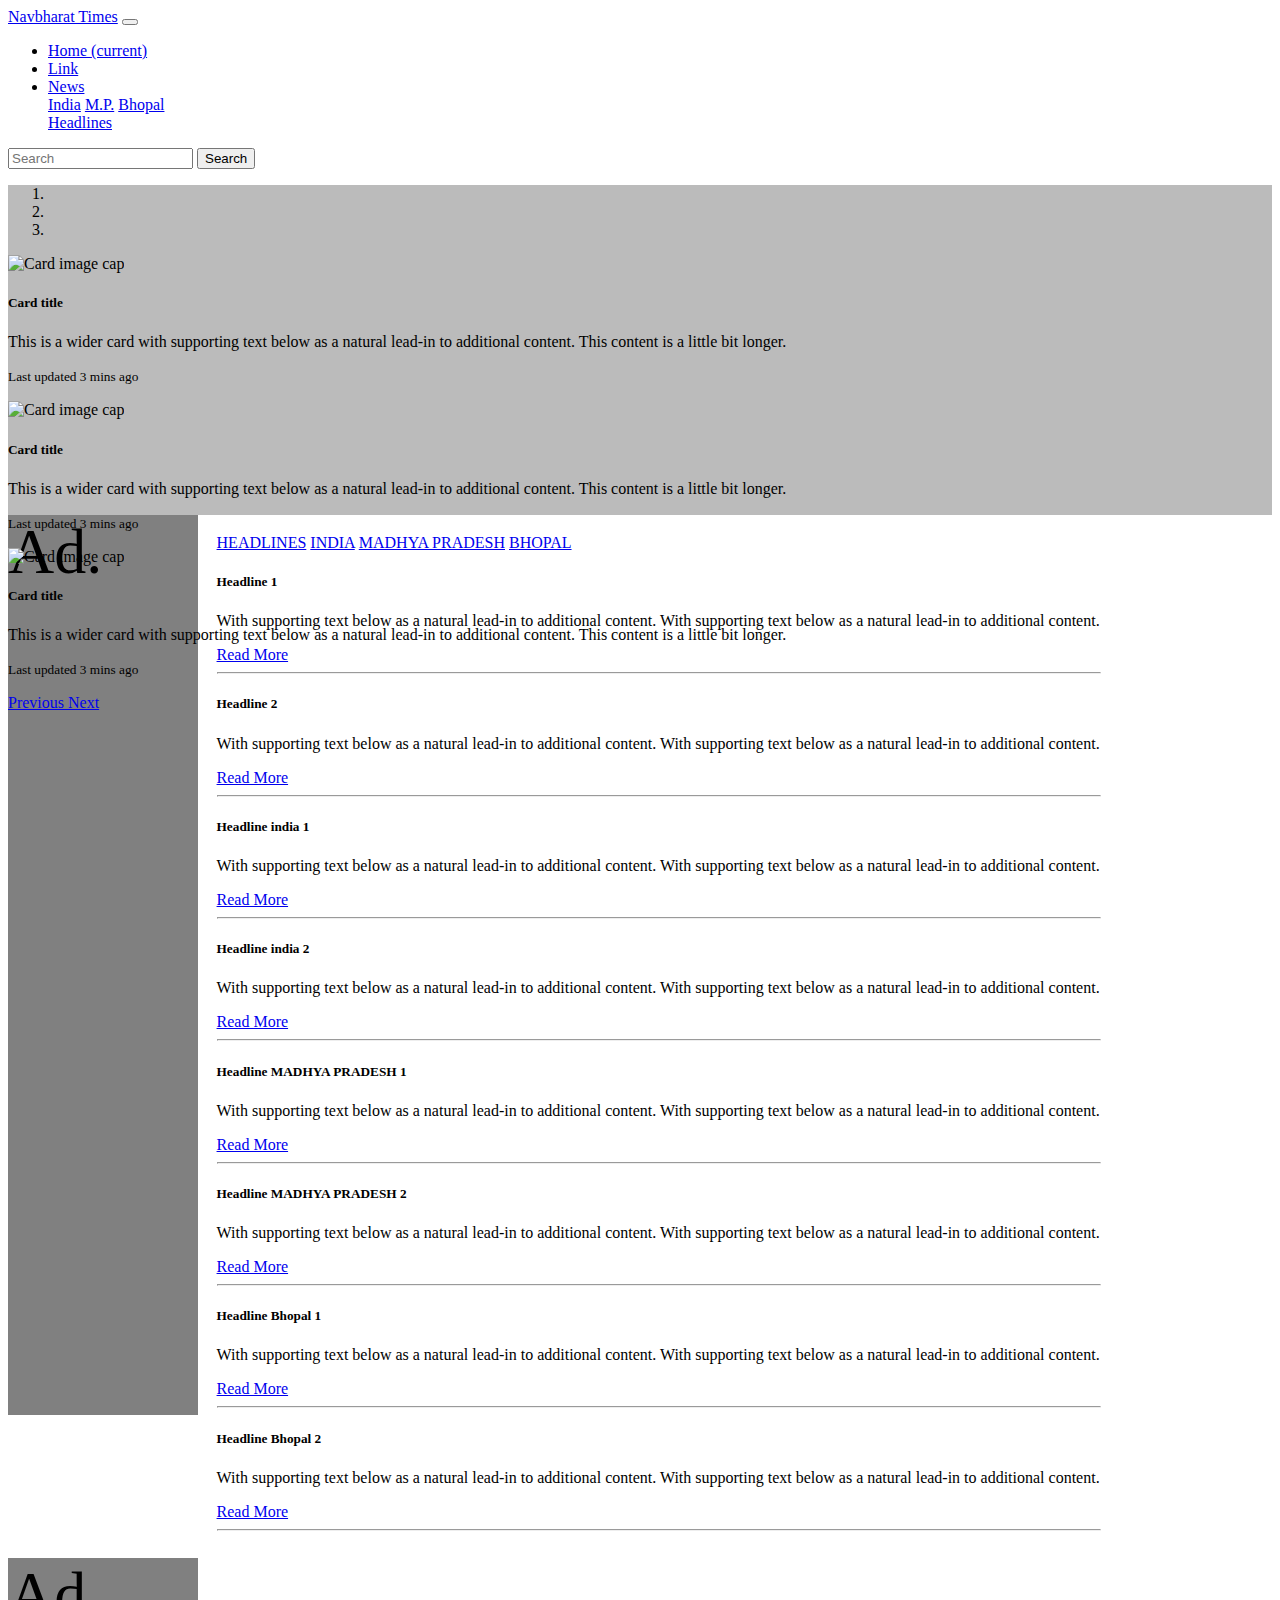
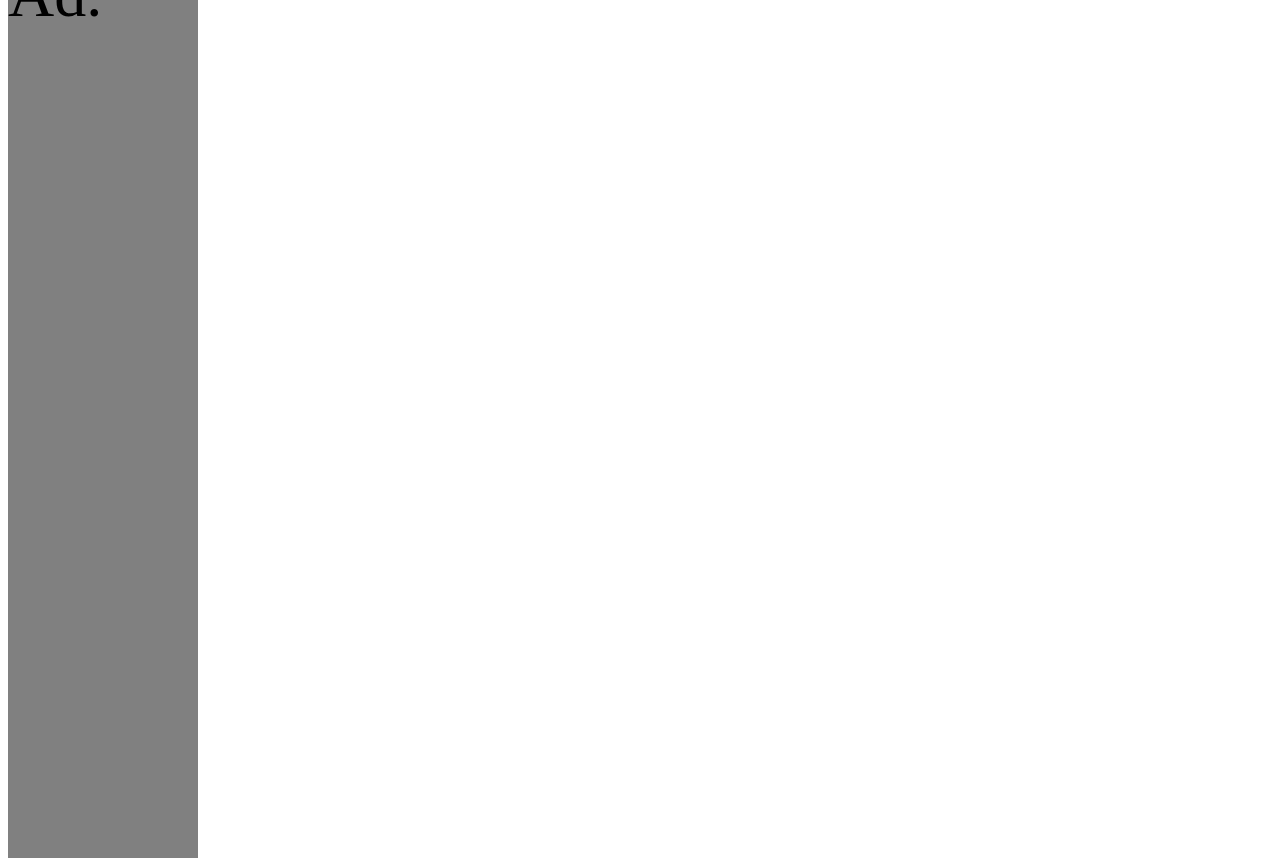
==== index.html @ 782d405c "Add files via upload" ====
<!DOCTYPE html>
<html lang="en" dir="ltr">

<head>
  <meta charset="utf-8">
  <meta name="viewport" content="width: device-width, initial-scale:1.0">
  <title>Navbharat Times</title>
  <link rel="stylesheet" href="style.css">
  <link rel="stylesheet" href="https://cdn.jsdelivr.net/npm/bootstrap@4.5.3/dist/css/bootstrap.min.css" integrity="sha384-TX8t27EcRE3e/ihU7zmQxVncDAy5uIKz4rEkgIXeMed4M0jlfIDPvg6uqKI2xXr2" crossorigin="anonymous">
</head>

<body>
  <!-- nav start -->
  <nav class="navbar navbar-expand-lg navbar-light bg-light">
    <a class="navbar-brand" href="#">Navbharat Times</a>
    <button class="navbar-toggler" type="button" data-toggle="collapse" data-target="#navbarSupportedContent" aria-controls="navbarSupportedContent" aria-expanded="false" aria-label="Toggle navigation">
      <span class="navbar-toggler-icon"></span>
    </button>

    <div class="collapse navbar-collapse" id="navbarSupportedContent">
      <ul class="navbar-nav mr-auto">
        <li class="nav-item active">
          <a class="nav-link" href="#">Home <span class="sr-only">(current)</span></a>
        </li>
        <li class="nav-item">
          <a class="nav-link" href="#">Link</a>
        </li>
        <li class="nav-item dropdown">
          <a class="nav-link dropdown-toggle" href="#" id="navbarDropdown" role="button" data-toggle="dropdown" aria-haspopup="true" aria-expanded="false">
            News
          </a>
          <div class="dropdown-menu" aria-labelledby="navbarDropdown">
            <a class="dropdown-item" href="#">India</a>
            <a class="dropdown-item" href="#">M.P.</a>
            <a class="dropdown-item" href="#">Bhopal</a>
            <div class="dropdown-divider"></div>
            <a class="dropdown-item" href="#">Headlines</a>
          </div>
        </li>
      </ul>
      <form class="form-inline my-2 my-lg-0">
        <input class="form-control mr-sm-2" type="search" placeholder="Search" aria-label="Search">
        <button class="btn btn-outline-success my-2 my-sm-0" type="submit">Search</button>
      </form>
    </div>
  </nav>
  <!-- nav end -->


  <!-- carausal -->
  <div id="carouselExampleIndicators" class="carousel slide" data-ride="carousel">
    <ol class="carousel-indicators">
      <li data-target="#carouselExampleIndicators" data-slide-to="0" class="active"></li>
      <li data-target="#carouselExampleIndicators" data-slide-to="1"></li>
      <li data-target="#carouselExampleIndicators" data-slide-to="2"></li>
    </ol>

    <div class="carousel-inner">
      <div class="carousel-item active">
        <div class="card mb-3">
          <img class="card-img-top card-img" src="  https://cdn.hipwallpaper.com/i/81/44/mweBMY.jpg" alt="Card image cap">
          <div class="card-body">
            <h5 class="card-title">Card title</h5>
            <p class="card-text">This is a wider card with supporting text below as a natural lead-in to additional content. This content is a little bit longer.</p>
            <p class="card-text"><small class="text-muted">Last updated 3 mins ago</small></p>
          </div>
        </div>
      </div>
      <div class="carousel-item">
        <div class="card mb-3">
          <img class="card-img-top card-img" src="https://lh3.googleusercontent.com/proxy/fYIvK-YAg-EBuerQGilP7U9QRaBZfWbJlAcQpTu1LQRmL8OrFN3xO1UDodLvpBaTqXlZy2Rx6TAjE2vHxyQo3W5IE9ks1pLP1wAo9wjQ" alt="Card image cap">
          <div class="card-body">
            <h5 class="card-title">Card title</h5>
            <p class="card-text">This is a wider card with supporting text below as a natural lead-in to additional content. This content is a little bit longer.</p>
            <p class="card-text"><small class="text-muted">Last updated 3 mins ago</small></p>
          </div>
        </div>
      </div>
      <div class="carousel-item">
        <div class="card mb-3">
          <img class="card-img-top card-img" src="https://ak.picdn.net/shutterstock/videos/3339452/thumb/10.jpg" alt="Card image cap">
          <div class="card-body">
            <h5 class="card-title">Card title</h5>
            <p class="card-text">This is a wider card with supporting text below as a natural lead-in to additional content. This content is a little bit longer.</p>
            <p class="card-text"><small class="text-muted">Last updated 3 mins ago</small></p>
          </div>
        </div>
      </div>
    </div>
    <a class="carousel-control-prev" href="#carouselExampleIndicators" role="button" data-slide="prev">
      <span class="carousel-control-prev-icon" aria-hidden="true"></span>
      <span class="sr-only">Previous</span>
    </a>
    <a class="carousel-control-next" href="#carouselExampleIndicators" role="button" data-slide="next">
      <span class="carousel-control-next-icon" aria-hidden="true"></span>
      <span class="sr-only">Next</span>
    </a>
  </div>
  <!-- carausal end -->

  <!-- ad -->
  <div class="ad">
    Ad.
  </div>

  <!-- Tabs -->
  <section id="tabs">
    <div class="container">
      <div class="row">
        <div class="col-xs-12 ">
          <nav>
            <div class="nav nav-tabs nav-fill" id="nav-tab" role="tablist">
              <a class="nav-item nav-link active" id="nav-home-tab" data-toggle="tab" href="#nav-home" role="tab" aria-controls="nav-home" aria-selected="true">HEADLINES</a>
              <a class="nav-item nav-link" id="nav-profile-tab" data-toggle="tab" href="#nav-profile" role="tab" aria-controls="nav-profile" aria-selected="false">INDIA</a>
              <a class="nav-item nav-link" id="nav-contact-tab" data-toggle="tab" href="#nav-contact" role="tab" aria-controls="nav-contact" aria-selected="false">MADHYA PRADESH</a>
              <a class="nav-item nav-link" id="nav-about-tab" data-toggle="tab" href="#nav-about" role="tab" aria-controls="nav-about" aria-selected="false">BHOPAL</a>
            </div>
          </nav>
          <div class="tab-content py-3 px-3 px-sm-0" id="nav-tabContent">
            <div class="tab-pane fade show active" id="nav-home" role="tabpanel" aria-labelledby="nav-home-tab">
              <div id="head" class="card-body">
                <h5 class="card-title">Headline 1</h5>
                <p class="card-text">With supporting text below as a natural lead-in to additional content.
                  With supporting text below as a natural lead-in to additional content.</p>
                <a href="#" class="btn btn-outline-dark">Read More</a>
              </div>
              <hr />
              <div id="head" class="card-body">
                <h5 class="card-title">Headline 2</h5>
                <p class="card-text">With supporting text below as a natural lead-in to additional content.
                  With supporting text below as a natural lead-in to additional content.</p>
                <a href="#" class="btn btn-outline-dark">Read More</a>
              </div><hr>
            </div>


            <div class="tab-pane fade" id="nav-profile" role="tabpanel" aria-labelledby="nav-profile-tab">
              <div id="head" class="card-body">
                <h5 class="card-title">Headline india 1</h5>
                <p class="card-text">With supporting text below as a natural lead-in to additional content.
                  With supporting text below as a natural lead-in to additional content.</p>
                <a href="#" class="btn btn-outline-dark">Read More</a>
              </div>
              <hr />
              <div id="head" class="card-body">
                <h5 class="card-title">Headline india 2</h5>
                <p class="card-text">With supporting text below as a natural lead-in to additional content.
                  With supporting text below as a natural lead-in to additional content.</p>
                <a href="#" class="btn btn-outline-dark">Read More</a>
              </div><hr>
            </div>


            <div class="tab-pane fade" id="nav-contact" role="tabpanel" aria-labelledby="nav-contact-tab">
              <div id="head" class="card-body">
                <h5 class="card-title">Headline MADHYA PRADESH 1</h5>
                <p class="card-text">With supporting text below as a natural lead-in to additional content.
                  With supporting text below as a natural lead-in to additional content.</p>
                <a href="#" class="btn btn-outline-dark">Read More</a>
              </div>
              <hr />
              <div id="head" class="card-body">
                <h5 class="card-title">Headline MADHYA PRADESH 2</h5>
                <p class="card-text">With supporting text below as a natural lead-in to additional content.
                  With supporting text below as a natural lead-in to additional content.</p>
                <a href="#" class="btn btn-outline-dark">Read More</a>
              </div><hr>
            </div>


            <div class="tab-pane fade" id="nav-about" role="tabpanel" aria-labelledby="nav-about-tab">
              <div id="head" class="card-body">
                <h5 class="card-title">Headline Bhopal 1</h5>
                <p class="card-text">With supporting text below as a natural lead-in to additional content.
                  With supporting text below as a natural lead-in to additional content.</p>
                <a href="#" class="btn btn-outline-dark">Read More</a>
              </div>
              <hr />
              <div id="head" class="card-body">
                <h5 class="card-title">Headline Bhopal 2</h5>
                <p class="card-text">With supporting text below as a natural lead-in to additional content.
                  With supporting text below as a natural lead-in to additional content.</p>
                <a href="#" class="btn btn-outline-dark">Read More</a>
              </div><hr>
            </div>


          </div>

        </div>
      </div>
    </div>
  </section>
  <!-- ad -->
  <div class="ad">
    Ad.
  </div>

  <!-- jQuery and JS bundle w/ Popper.js -->
  <script src="https://code.jquery.com/jquery-3.5.1.slim.min.js" integrity="sha384-DfXdz2htPH0lsSSs5nCTpuj/zy4C+OGpamoFVy38MVBnE+IbbVYUew+OrCXaRkfj" crossorigin="anonymous"></script>
  <script src="https://cdn.jsdelivr.net/npm/bootstrap@4.5.3/dist/js/bootstrap.bundle.min.js" integrity="sha384-ho+j7jyWK8fNQe+A12Hb8AhRq26LrZ/JpcUGGOn+Y7RsweNrtN/tE3MoK7ZeZDyx" crossorigin="anonymous"></script>
</body>

</html>
---- style.css ----
.carousel{
  height: 330px;;
  background-color: #BBB;

}
.card-img{
  height: 200px;
}

.ad, #tabs{
  float: left;
}
.ad{
  width: 15%;
  height: 100vh;
  font-size: 4em;
  background: grey;
}
#tabs{
  width: 70%;
  padding: 1.5%;
}
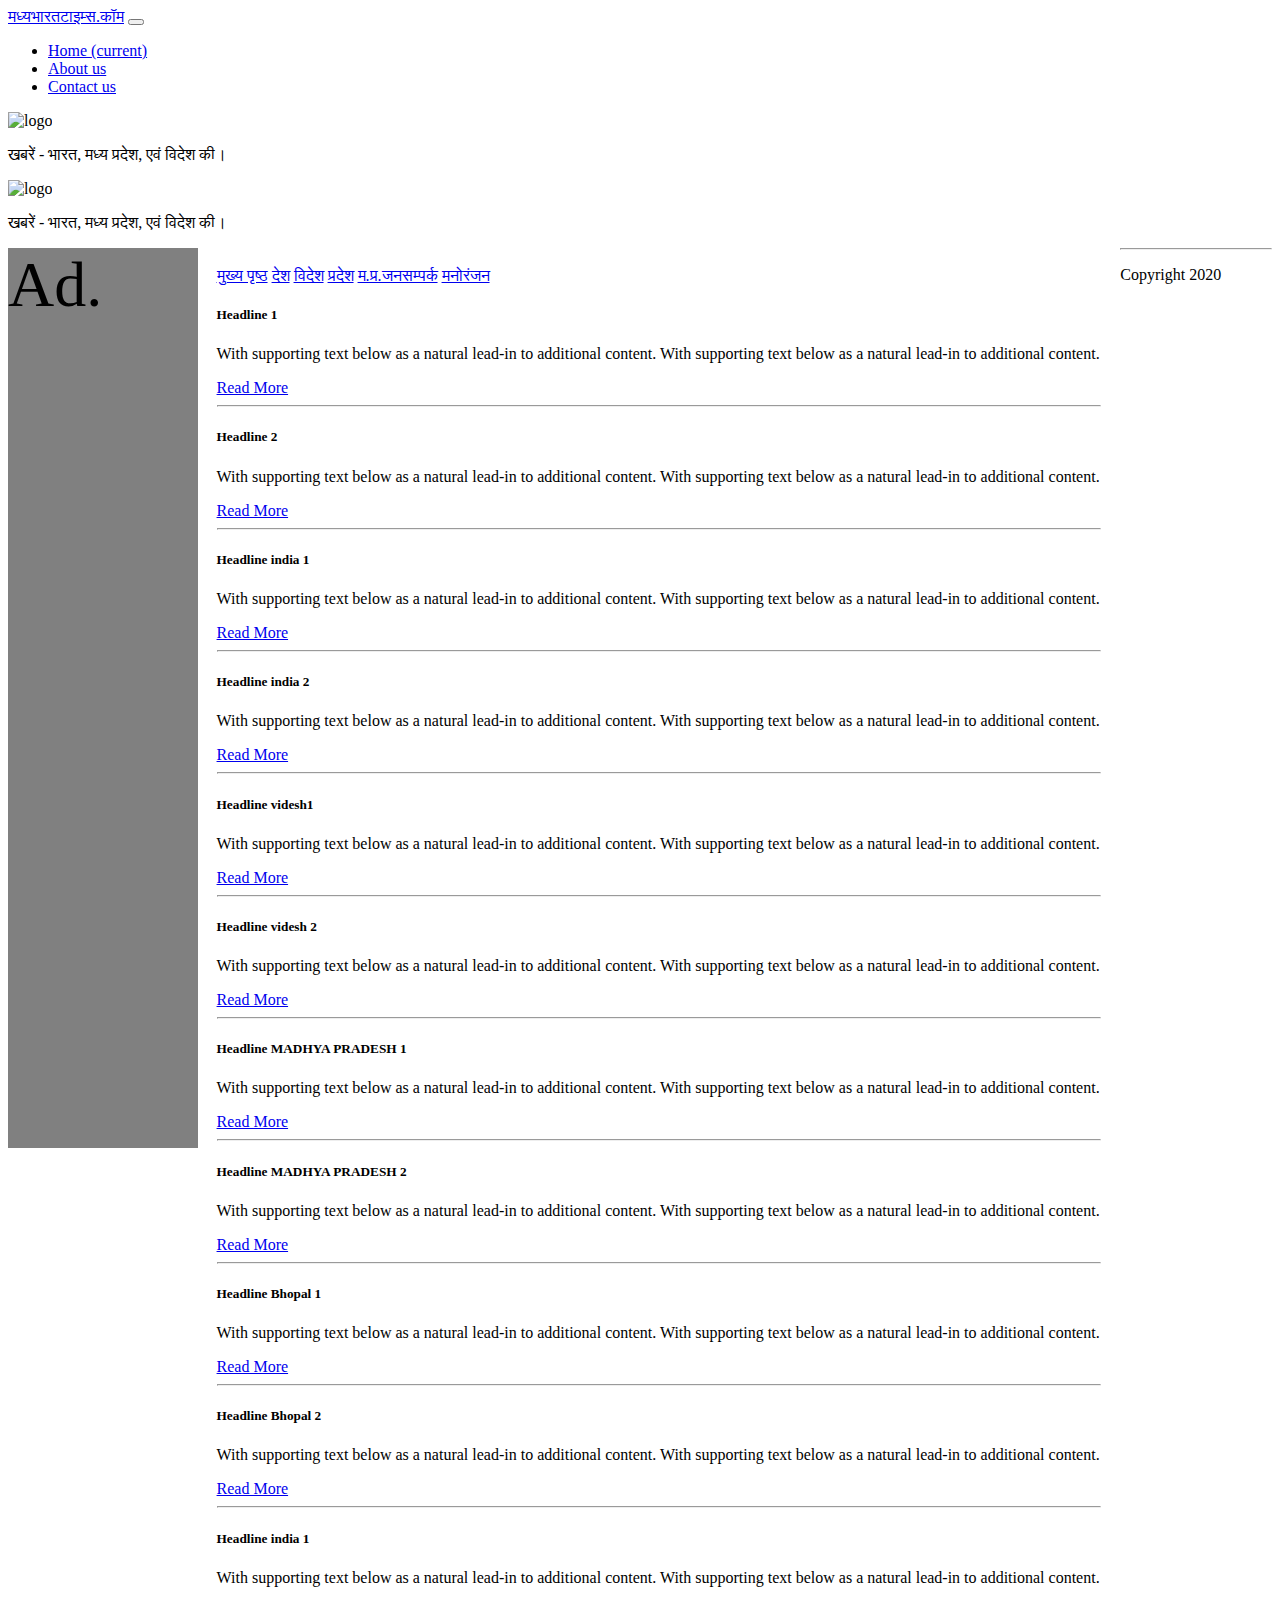
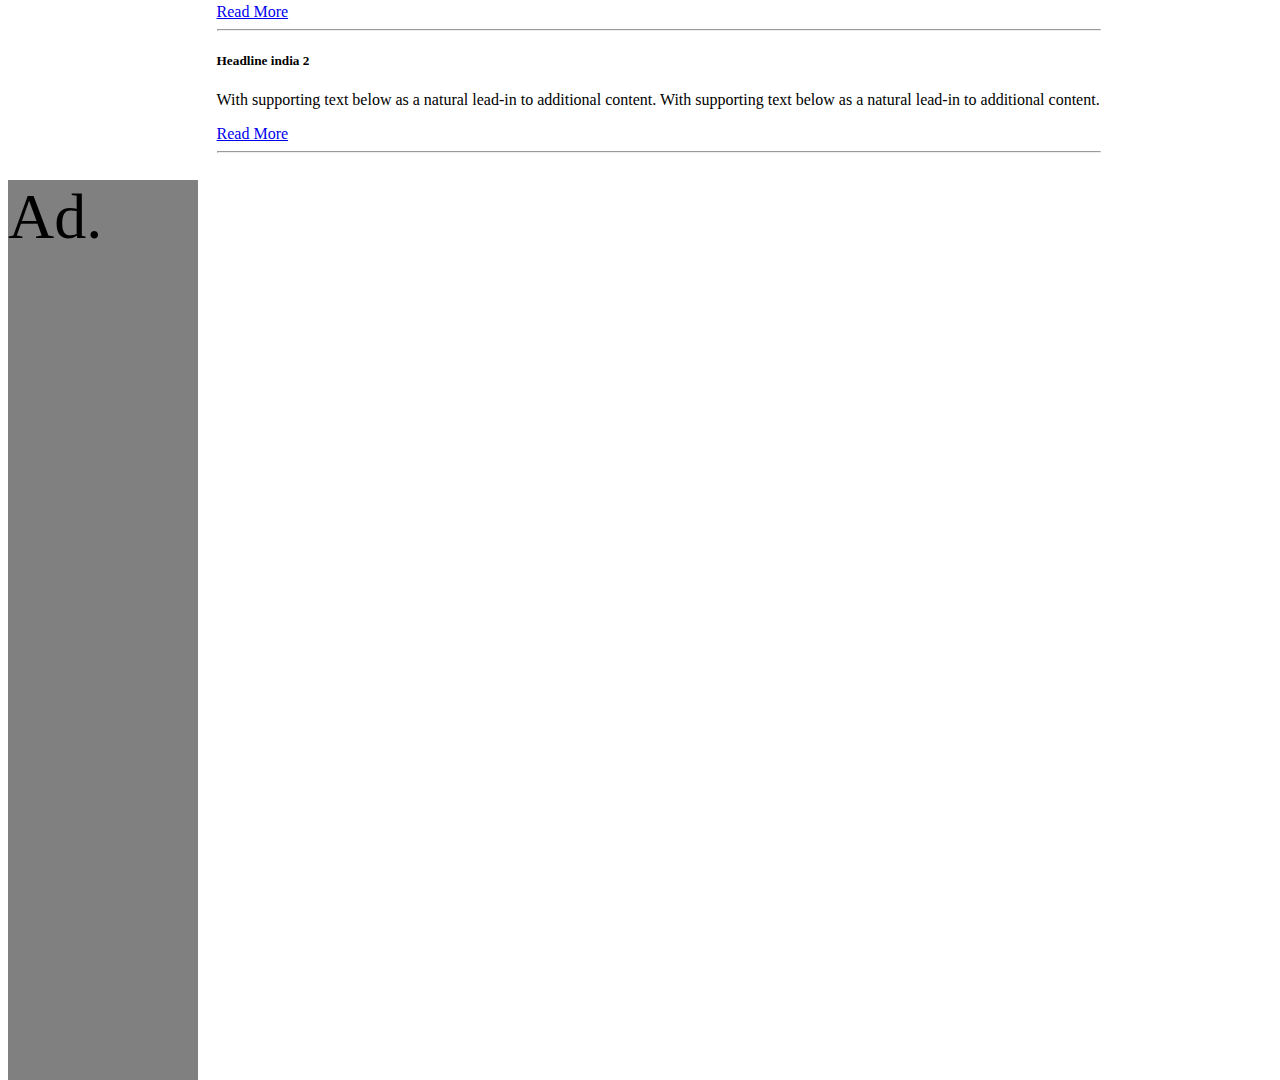
==== commit 9d317fd7: "complete" ====
--- a/index.html
+++ b/index.html
@@ -3,198 +3,206 @@
 
 <head>
   <meta charset="utf-8">
-  <meta name="viewport" content="width: device-width, initial-scale:1.0">
-  <title>Navbharat Times</title>
+  <meta name="viewport" content="width=device-width, initial-scale=1.0">
+  <title>मध्यभारतटाइम्स.कॉम</title>
+  <!-- fontawesome cdn -->
+  <link rel="stylesheet" href="https://pro.fontawesome.com/releases/v5.10.0/css/all.css" integrity="sha384-AYmEC3Yw5cVb3ZcuHtOA93w35dYTsvhLPVnYs9eStHfGJvOvKxVfELGroGkvsg+p" crossorigin="anonymous" />
+  <!-- custom css -->
   <link rel="stylesheet" href="style.css">
+  <!-- bootstrap css cdn -->
   <link rel="stylesheet" href="https://cdn.jsdelivr.net/npm/bootstrap@4.5.3/dist/css/bootstrap.min.css" integrity="sha384-TX8t27EcRE3e/ihU7zmQxVncDAy5uIKz4rEkgIXeMed4M0jlfIDPvg6uqKI2xXr2" crossorigin="anonymous">
+  <link rel="icon" href="./images/favicon.ico">
 </head>
 
 <body>
   <!-- nav start -->
-  <nav class="navbar navbar-expand-lg navbar-light bg-light">
-    <a class="navbar-brand" href="#">Navbharat Times</a>
-    <button class="navbar-toggler" type="button" data-toggle="collapse" data-target="#navbarSupportedContent" aria-controls="navbarSupportedContent" aria-expanded="false" aria-label="Toggle navigation">
-      <span class="navbar-toggler-icon"></span>
+  <nav class="navbar navbar-expand-lg">
+    <a class="navbar-brand" href="index.html">मध्यभारतटाइम्स.कॉम</a>
+    <button class="navbar-toggler navbar-dark" type="button" data-toggle="collapse" data-target="#navbarSupportedContent" aria-controls="navbarSupportedContent" aria-expanded="false" aria-label="Toggle navigation">
+      <!-- <span class="navbar-toggler-icon"></span> -->
+      <i class="fas fa-bars"></i>
     </button>
 
     <div class="collapse navbar-collapse" id="navbarSupportedContent">
       <ul class="navbar-nav mr-auto">
-        <li class="nav-item active">
-          <a class="nav-link" href="#">Home <span class="sr-only">(current)</span></a>
+        <li class="nav-item ">
+          <a class="nav-link active" href="index.html"><i class="fas fa-home"></i> Home <span class="sr-only">(current)</span></a>
+        </li>
+        <li class="nav-item ">
+          <a class="nav-link" href="about.html"><i class="fas fa-info-circle"></i> About us</a>
         </li>
         <li class="nav-item">
-          <a class="nav-link" href="#">Link</a>
-        </li>
-        <li class="nav-item dropdown">
-          <a class="nav-link dropdown-toggle" href="#" id="navbarDropdown" role="button" data-toggle="dropdown" aria-haspopup="true" aria-expanded="false">
-            News
-          </a>
-          <div class="dropdown-menu" aria-labelledby="navbarDropdown">
-            <a class="dropdown-item" href="#">India</a>
-            <a class="dropdown-item" href="#">M.P.</a>
-            <a class="dropdown-item" href="#">Bhopal</a>
-            <div class="dropdown-divider"></div>
-            <a class="dropdown-item" href="#">Headlines</a>
-          </div>
+          <a class="nav-link" href="contactus.html"><i class="fas fa-envelope"></i> Contact us</a>
         </li>
       </ul>
-      <form class="form-inline my-2 my-lg-0">
-        <input class="form-control mr-sm-2" type="search" placeholder="Search" aria-label="Search">
-        <button class="btn btn-outline-success my-2 my-sm-0" type="submit">Search</button>
-      </form>
     </div>
   </nav>
   <!-- nav end -->
-
-
-  <!-- carausal -->
-  <div id="carouselExampleIndicators" class="carousel slide" data-ride="carousel">
-    <ol class="carousel-indicators">
-      <li data-target="#carouselExampleIndicators" data-slide-to="0" class="active"></li>
-      <li data-target="#carouselExampleIndicators" data-slide-to="1"></li>
-      <li data-target="#carouselExampleIndicators" data-slide-to="2"></li>
-    </ol>
-
-    <div class="carousel-inner">
-      <div class="carousel-item active">
-        <div class="card mb-3">
-          <img class="card-img-top card-img" src="  https://cdn.hipwallpaper.com/i/81/44/mweBMY.jpg" alt="Card image cap">
-          <div class="card-body">
-            <h5 class="card-title">Card title</h5>
-            <p class="card-text">This is a wider card with supporting text below as a natural lead-in to additional content. This content is a little bit longer.</p>
-            <p class="card-text"><small class="text-muted">Last updated 3 mins ago</small></p>
+  <div class="container-fluid">
+    <div id="top-phone" class="row">
+      <div class="col col-12">
+        <img class="top-logo" src="./images/logo.png" alt="logo">
+        <p class="text">खबरें - भारत,  मध्य प्रदेश,  एवं विदेश की।  </p>
+      </div>
+    </div>
+
+        <div id="top" class="row">
+          <div class="col col-12">
+            <img class="top-logo" src="./images/logo.png" alt="logo">
+            <p class="text">खबरें - भारत,  मध्य प्रदेश,  एवं विदेश की।  </p>
           </div>
         </div>
-      </div>
-      <div class="carousel-item">
-        <div class="card mb-3">
-          <img class="card-img-top card-img" src="https://lh3.googleusercontent.com/proxy/fYIvK-YAg-EBuerQGilP7U9QRaBZfWbJlAcQpTu1LQRmL8OrFN3xO1UDodLvpBaTqXlZy2Rx6TAjE2vHxyQo3W5IE9ks1pLP1wAo9wjQ" alt="Card image cap">
-          <div class="card-body">
-            <h5 class="card-title">Card title</h5>
-            <p class="card-text">This is a wider card with supporting text below as a natural lead-in to additional content. This content is a little bit longer.</p>
-            <p class="card-text"><small class="text-muted">Last updated 3 mins ago</small></p>
+
+    <!-- ad -->
+    <div class="row">
+      <div class="ad col col-lg-2 col-md-1 col-sm-12 col-xs-12">
+        Ad.
+      </div>
+      <div class="col col-lg-8 col-md-10 col-sm-12 col-xs-12">
+
+        <!-- Tabs -->
+        <section id="tabs">
+          <div class="container-fluid">
+
+            <nav>
+              <div class="nav nav-tabs nav-fill" id="nav-tab" role="tablist">
+                <a class="nav-item nav-link active" id="nav-home-tab" data-toggle="tab" href="#nav-home" role="tab" aria-controls="nav-home" aria-selected="true">मुख्य पृष्ठ</a>
+                <a class="nav-item nav-link" id="nav-profile-tab" data-toggle="tab" href="#nav-profile" role="tab" aria-controls="nav-profile" aria-selected="false">देश</a>
+                <a class="nav-item nav-link" id="nav-videsh-tab" data-toggle="tab" href="#nav-videsh" role="tab" aria-controls="nav-videsh" aria-selected="false">विदेश</a>
+                <a class="nav-item nav-link" id="nav-contact-tab" data-toggle="tab" href="#nav-contact" role="tab" aria-controls="nav-contact" aria-selected="false">प्रदेश</a>
+                <a class="nav-item nav-link" id="nav-about-tab" data-toggle="tab" href="#nav-about" role="tab" aria-controls="nav-about" aria-selected="false">म.प्र.जनसम्पर्क</a>
+                <a class="nav-item nav-link" id="nav-manoranjan-tab" data-toggle="tab" href="#nav-manoranjan" role="tab" aria-controls="nav-manoranjan" aria-selected="false">मनोरंजन</a>
+              </div>
+            </nav>
+            <div class="tab-content py-3 px-3 px-sm-0" id="nav-tabContent">
+              <div class="tab-pane fade show active" id="nav-home" role="tabpanel" aria-labelledby="nav-home-tab">
+                <div id="head" class="card-body">
+                  <h5 class="card-title">Headline 1</h5>
+                  <p class="card-text">With supporting text below as a natural lead-in to additional content.
+                    With supporting text below as a natural lead-in to additional content.</p>
+                  <a href="#" class="btn btn-outline-dark">Read More</a>
+                </div>
+                <hr />
+                <div id="head" class="card-body">
+                  <h5 class="card-title">Headline 2</h5>
+                  <p class="card-text">With supporting text below as a natural lead-in to additional content.
+                    With supporting text below as a natural lead-in to additional content.</p>
+                  <a href="#" class="btn btn-outline-dark">Read More</a>
+                </div>
+                <hr>
+              </div>
+
+
+              <div class="tab-pane fade" id="nav-profile" role="tabpanel" aria-labelledby="nav-profile-tab">
+                <div id="head" class="card-body">
+                  <h5 class="card-title">Headline india 1</h5>
+                  <p class="card-text">With supporting text below as a natural lead-in to additional content.
+                    With supporting text below as a natural lead-in to additional content.</p>
+                  <a href="#" class="btn btn-outline-dark">Read More</a>
+                </div>
+                <hr />
+                <div id="head" class="card-body">
+                  <h5 class="card-title">Headline india 2</h5>
+                  <p class="card-text">With supporting text below as a natural lead-in to additional content.
+                    With supporting text below as a natural lead-in to additional content.</p>
+                  <a href="#" class="btn btn-outline-dark">Read More</a>
+                </div>
+                <hr>
+              </div>
+
+
+              <div class="tab-pane fade" id="nav-videsh" role="tabpanel" aria-labelledby="nav-videsh-tab">
+                <div id="head" class="card-body">
+                  <h5 class="card-title">Headline videsh1</h5>
+                  <p class="card-text">With supporting text below as a natural lead-in to additional content.
+                    With supporting text below as a natural lead-in to additional content.</p>
+                  <a href="#" class="btn btn-outline-dark">Read More</a>
+                </div>
+                <hr />
+                <div id="head" class="card-body">
+                  <h5 class="card-title">Headline videsh 2</h5>
+                  <p class="card-text">With supporting text below as a natural lead-in to additional content.
+                    With supporting text below as a natural lead-in to additional content.</p>
+                  <a href="#" class="btn btn-outline-dark">Read More</a>
+                </div>
+                <hr>
+              </div>
+
+
+              <div class="tab-pane fade" id="nav-contact" role="tabpanel" aria-labelledby="nav-contact-tab">
+                <div id="head" class="card-body">
+                  <h5 class="card-title">Headline MADHYA PRADESH 1</h5>
+                  <p class="card-text">With supporting text below as a natural lead-in to additional content.
+                    With supporting text below as a natural lead-in to additional content.</p>
+                  <a href="#" class="btn btn-outline-dark">Read More</a>
+                </div>
+                <hr />
+                <div id="head" class="card-body">
+                  <h5 class="card-title">Headline MADHYA PRADESH 2</h5>
+                  <p class="card-text">With supporting text below as a natural lead-in to additional content.
+                    With supporting text below as a natural lead-in to additional content.</p>
+                  <a href="#" class="btn btn-outline-dark">Read More</a>
+                </div>
+                <hr>
+              </div>
+
+
+              <div class="tab-pane fade" id="nav-about" role="tabpanel" aria-labelledby="nav-about-tab">
+                <div id="head" class="card-body">
+                  <h5 class="card-title">Headline Bhopal 1</h5>
+                  <p class="card-text">With supporting text below as a natural lead-in to additional content.
+                    With supporting text below as a natural lead-in to additional content.</p>
+                  <a href="#" class="btn btn-outline-dark">Read More</a>
+                </div>
+                <hr />
+                <div id="head" class="card-body">
+                  <h5 class="card-title">Headline Bhopal 2</h5>
+                  <p class="card-text">With supporting text below as a natural lead-in to additional content.
+                    With supporting text below as a natural lead-in to additional content.</p>
+                  <a href="#" class="btn btn-outline-dark">Read More</a>
+                </div>
+                <hr>
+              </div>
+
+              <div class="tab-pane fade" id="nav-manoranjan" role="tabpanel" aria-labelledby="nav-manoranjan-tab">
+                <div id="head" class="card-body">
+                  <h5 class="card-title">Headline india 1</h5>
+                  <p class="card-text">With supporting text below as a natural lead-in to additional content.
+                    With supporting text below as a natural lead-in to additional content.</p>
+                  <a href="#" class="btn btn-outline-dark">Read More</a>
+                </div>
+                <hr />
+                <div id="head" class="card-body">
+                  <h5 class="card-title">Headline india 2</h5>
+                  <p class="card-text">With supporting text below as a natural lead-in to additional content.
+                    With supporting text below as a natural lead-in to additional content.</p>
+                  <a href="#" class="btn btn-outline-dark">Read More</a>
+                </div>
+                <hr>
+              </div>
+
+
+
+            </div>
+
+
           </div>
-        </div>
-      </div>
-      <div class="carousel-item">
-        <div class="card mb-3">
-          <img class="card-img-top card-img" src="https://ak.picdn.net/shutterstock/videos/3339452/thumb/10.jpg" alt="Card image cap">
-          <div class="card-body">
-            <h5 class="card-title">Card title</h5>
-            <p class="card-text">This is a wider card with supporting text below as a natural lead-in to additional content. This content is a little bit longer.</p>
-            <p class="card-text"><small class="text-muted">Last updated 3 mins ago</small></p>
-          </div>
-        </div>
-      </div>
+        </section>
+
+      </div>
+      <div class="ad col col-lg-2 col-md-1 col-sm-12 col-xs-12">
+        Ad.
+      </div>
+
     </div>
-    <a class="carousel-control-prev" href="#carouselExampleIndicators" role="button" data-slide="prev">
-      <span class="carousel-control-prev-icon" aria-hidden="true"></span>
-      <span class="sr-only">Previous</span>
-    </a>
-    <a class="carousel-control-next" href="#carouselExampleIndicators" role="button" data-slide="next">
-      <span class="carousel-control-next-icon" aria-hidden="true"></span>
-      <span class="sr-only">Next</span>
-    </a>
+    <div id="footer" class="row ">
+        <hr style="color:white;">
+        <p>Copyright 2020</p>
+      </div>
   </div>
-  <!-- carausal end -->
 
   <!-- ad -->
-  <div class="ad">
-    Ad.
-  </div>
-
-  <!-- Tabs -->
-  <section id="tabs">
-    <div class="container">
-      <div class="row">
-        <div class="col-xs-12 ">
-          <nav>
-            <div class="nav nav-tabs nav-fill" id="nav-tab" role="tablist">
-              <a class="nav-item nav-link active" id="nav-home-tab" data-toggle="tab" href="#nav-home" role="tab" aria-controls="nav-home" aria-selected="true">HEADLINES</a>
-              <a class="nav-item nav-link" id="nav-profile-tab" data-toggle="tab" href="#nav-profile" role="tab" aria-controls="nav-profile" aria-selected="false">INDIA</a>
-              <a class="nav-item nav-link" id="nav-contact-tab" data-toggle="tab" href="#nav-contact" role="tab" aria-controls="nav-contact" aria-selected="false">MADHYA PRADESH</a>
-              <a class="nav-item nav-link" id="nav-about-tab" data-toggle="tab" href="#nav-about" role="tab" aria-controls="nav-about" aria-selected="false">BHOPAL</a>
-            </div>
-          </nav>
-          <div class="tab-content py-3 px-3 px-sm-0" id="nav-tabContent">
-            <div class="tab-pane fade show active" id="nav-home" role="tabpanel" aria-labelledby="nav-home-tab">
-              <div id="head" class="card-body">
-                <h5 class="card-title">Headline 1</h5>
-                <p class="card-text">With supporting text below as a natural lead-in to additional content.
-                  With supporting text below as a natural lead-in to additional content.</p>
-                <a href="#" class="btn btn-outline-dark">Read More</a>
-              </div>
-              <hr />
-              <div id="head" class="card-body">
-                <h5 class="card-title">Headline 2</h5>
-                <p class="card-text">With supporting text below as a natural lead-in to additional content.
-                  With supporting text below as a natural lead-in to additional content.</p>
-                <a href="#" class="btn btn-outline-dark">Read More</a>
-              </div><hr>
-            </div>
-
-
-            <div class="tab-pane fade" id="nav-profile" role="tabpanel" aria-labelledby="nav-profile-tab">
-              <div id="head" class="card-body">
-                <h5 class="card-title">Headline india 1</h5>
-                <p class="card-text">With supporting text below as a natural lead-in to additional content.
-                  With supporting text below as a natural lead-in to additional content.</p>
-                <a href="#" class="btn btn-outline-dark">Read More</a>
-              </div>
-              <hr />
-              <div id="head" class="card-body">
-                <h5 class="card-title">Headline india 2</h5>
-                <p class="card-text">With supporting text below as a natural lead-in to additional content.
-                  With supporting text below as a natural lead-in to additional content.</p>
-                <a href="#" class="btn btn-outline-dark">Read More</a>
-              </div><hr>
-            </div>
-
-
-            <div class="tab-pane fade" id="nav-contact" role="tabpanel" aria-labelledby="nav-contact-tab">
-              <div id="head" class="card-body">
-                <h5 class="card-title">Headline MADHYA PRADESH 1</h5>
-                <p class="card-text">With supporting text below as a natural lead-in to additional content.
-                  With supporting text below as a natural lead-in to additional content.</p>
-                <a href="#" class="btn btn-outline-dark">Read More</a>
-              </div>
-              <hr />
-              <div id="head" class="card-body">
-                <h5 class="card-title">Headline MADHYA PRADESH 2</h5>
-                <p class="card-text">With supporting text below as a natural lead-in to additional content.
-                  With supporting text below as a natural lead-in to additional content.</p>
-                <a href="#" class="btn btn-outline-dark">Read More</a>
-              </div><hr>
-            </div>
-
-
-            <div class="tab-pane fade" id="nav-about" role="tabpanel" aria-labelledby="nav-about-tab">
-              <div id="head" class="card-body">
-                <h5 class="card-title">Headline Bhopal 1</h5>
-                <p class="card-text">With supporting text below as a natural lead-in to additional content.
-                  With supporting text below as a natural lead-in to additional content.</p>
-                <a href="#" class="btn btn-outline-dark">Read More</a>
-              </div>
-              <hr />
-              <div id="head" class="card-body">
-                <h5 class="card-title">Headline Bhopal 2</h5>
-                <p class="card-text">With supporting text below as a natural lead-in to additional content.
-                  With supporting text below as a natural lead-in to additional content.</p>
-                <a href="#" class="btn btn-outline-dark">Read More</a>
-              </div><hr>
-            </div>
-
-
-          </div>
-
-        </div>
-      </div>
-    </div>
-  </section>
-  <!-- ad -->
-  <div class="ad">
-    Ad.
-  </div>
+
 
   <!-- jQuery and JS bundle w/ Popper.js -->
   <script src="https://code.jquery.com/jquery-3.5.1.slim.min.js" integrity="sha384-DfXdz2htPH0lsSSs5nCTpuj/zy4C+OGpamoFVy38MVBnE+IbbVYUew+OrCXaRkfj" crossorigin="anonymous"></script>
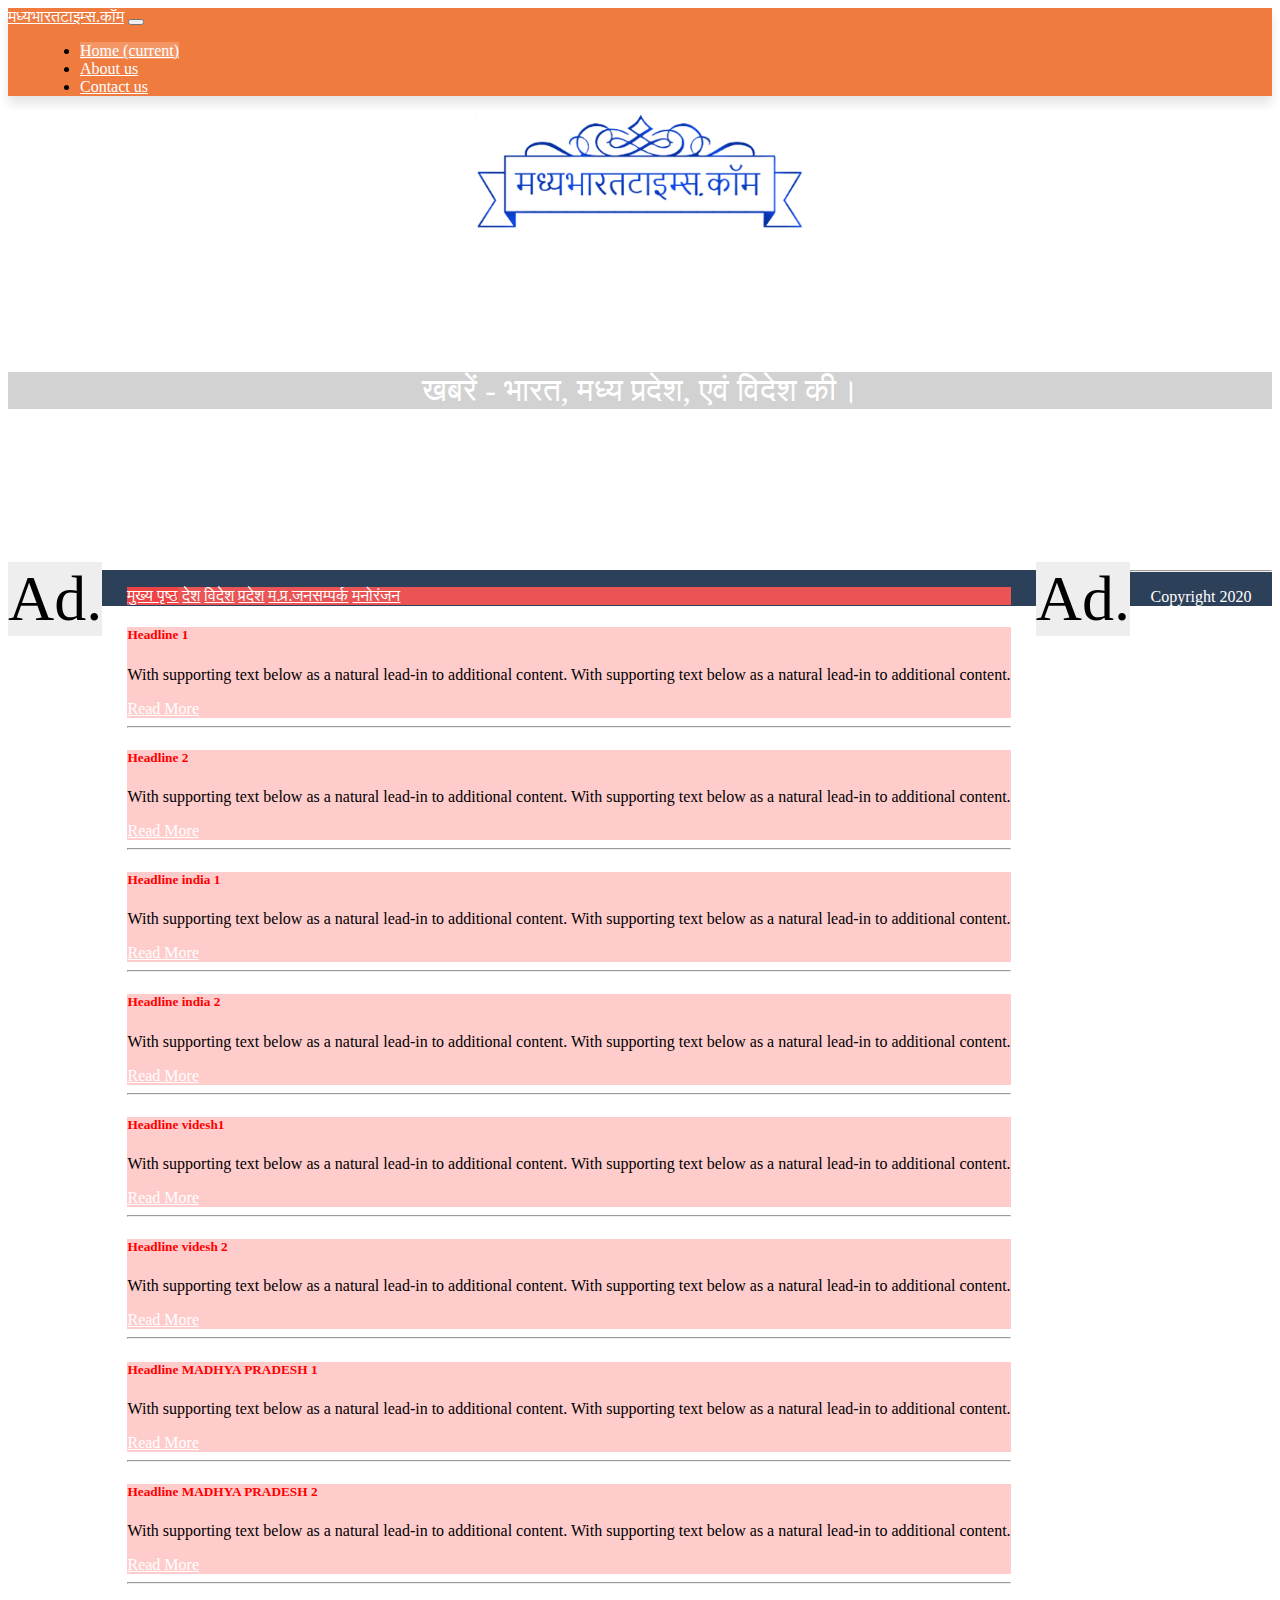
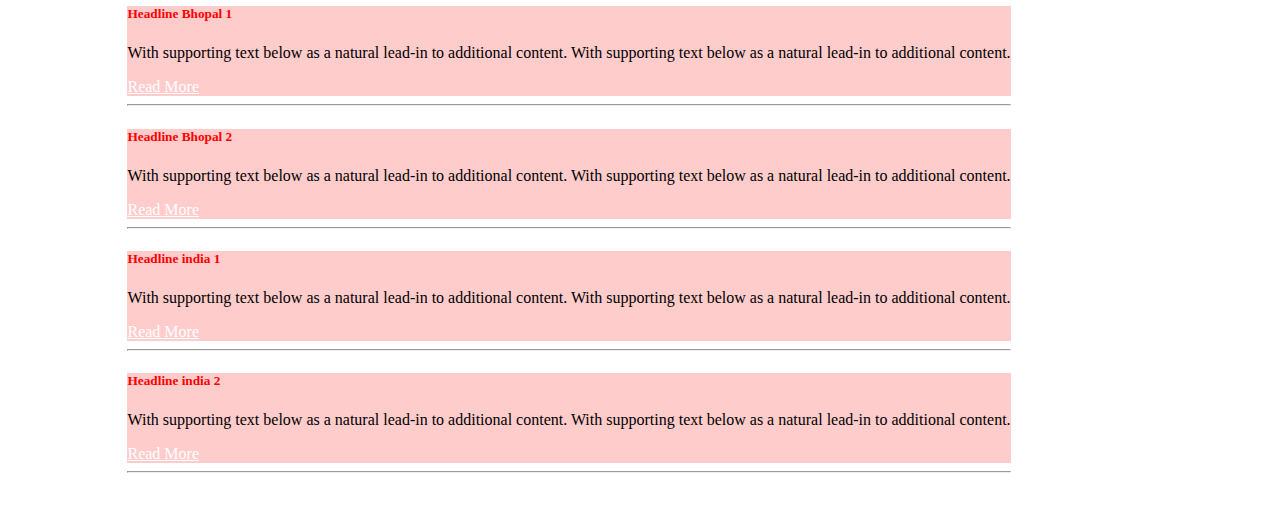
==== commit 785f246f: "Update index.html" ====
--- a/index.html
+++ b/index.html
@@ -11,7 +11,7 @@
   <link rel="stylesheet" href="style.css">
   <!-- bootstrap css cdn -->
   <link rel="stylesheet" href="https://cdn.jsdelivr.net/npm/bootstrap@4.5.3/dist/css/bootstrap.min.css" integrity="sha384-TX8t27EcRE3e/ihU7zmQxVncDAy5uIKz4rEkgIXeMed4M0jlfIDPvg6uqKI2xXr2" crossorigin="anonymous">
-  <link rel="icon" href="./images/favicon.ico">
+  <link rel="icon" href="favicon.ico">
 </head>
 
 <body>
@@ -41,14 +41,14 @@
   <div class="container-fluid">
     <div id="top-phone" class="row">
       <div class="col col-12">
-        <img class="top-logo" src="./images/logo.png" alt="logo">
+        <img class="top-logo" src="logo.png" alt="logo">
         <p class="text">खबरें - भारत,  मध्य प्रदेश,  एवं विदेश की।  </p>
       </div>
     </div>
 
         <div id="top" class="row">
           <div class="col col-12">
-            <img class="top-logo" src="./images/logo.png" alt="logo">
+            <img class="top-logo" src="logo.png" alt="logo">
             <p class="text">खबरें - भारत,  मध्य प्रदेश,  एवं विदेश की।  </p>
           </div>
         </div>
--- a/style.css
+++ b/style.css
@@ -1,22 +1,111 @@
-.carousel{
-  height: 330px;;
-  background-color: #BBB;
+@media (max-width: 727px) {
+  #top{
+    display: none;
+  }
+  #top-phone{
+    background:#ffd460;
+    text-align: center;
+    color: white;
+  }
+  #top-phone p{
+      background: rgba(180,180,180,0.6);
+  }
+}
+
+
+
+
+#top-phone{
+  display: none;
 
 }
-.card-img{
+.navbar #logo{
+  height: 2em;
+}
+
+#top{
+  text-align: center;
+  background-image: url("./images/large-screen-bg.png");
+  background-size:100vw;
+  height: 50vh;
+
+}
+
+#top p{
+  color:white;
+  background: rgba(180,180,180,0.6);
+  margin-top:4em;
+  font-size: 2em;
+}
+.top-logo{
+  height: 8em;
+}
+.navbar {
+  background: #f07b3f;
+  box-shadow: 0 8px 10px rgba(0,0,0,0.1);
+}
+
+.navbar a:link, .navbar a:visited, .navbar a:hover {
+  color: #FFFFFF;
+}
+
+.navbar .active {
+  background: rgba(255, 255, 255, 0.2);
+}
+
+.navbar-nav{
+  margin-left:2rem;
+
+}
+.carousel {
+  height: 330px;
+  ;
+  z-index: 1;
+}
+
+.carousel .card-body {
+  z-index: 0;
+  background-color: #ffd460;
+}
+
+.card-img {
   height: 200px;
 }
+.card-body{
+    background: rgba(255, 0, 0, 0.2);
+}
 
-.ad, #tabs{
+#tabs {
+  padding: 2%;
   float: left;
 }
-.ad{
-  width: 15%;
-  height: 100vh;
+
+#tabs .nav .active {
+  background: rgba(255, 0, 0, 0.2);
+}
+
+#tabs .nav {
+  background: #ea5455;
+}
+
+#tabs a:link, #tabs a:visited, #tabs a:hover {
+  color: #FFF;
+}
+
+.ad, #tabs {
+  float: left;
+}
+
+.ad {
   font-size: 4em;
-  background: grey;
+  background:#EEE;
 }
-#tabs{
-  width: 70%;
-  padding: 1.5%;
+#footer{
+  background: #2d4059;
+  color: white;
+  text-align: center;
 }
+
+h5 {
+  color: red;
+}
